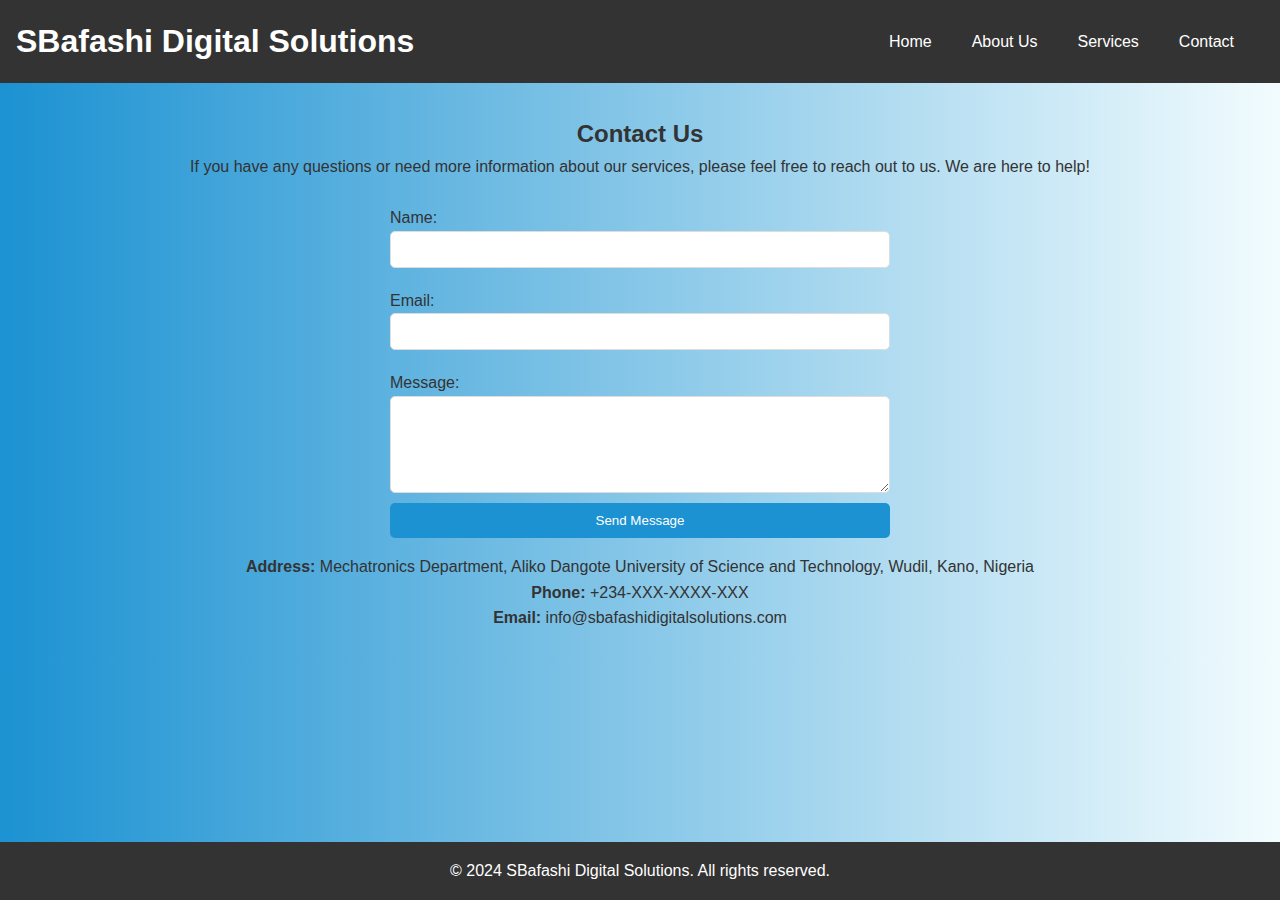
==== contact.html @ f29dd60d "Create contact.html" ====
<!DOCTYPE html>
<html lang="en">
<head>
    <meta charset="UTF-8">
    <meta http-equiv="X-UA-Compatible" content="IE=edge">
    <meta name="viewport" content="width=device-width, initial-scale=1.0">
    <title>Contact Us - SBafashi Digital Solutions</title>
    <link rel="stylesheet" href="styles.css">
    <script src="scripts.js" defer></script>
</head>
<body>
    <!-- Header Section -->
    <header>
        <div class="container">
            <h1>SBafashi Digital Solutions</h1>
            <nav>
                <ul>
                    <li><a href="index.html">Home</a></li>
                    <li><a href="about.html">About Us</a></li>
                    <li><a href="services.html">Services</a></li>
                    <li><a href="contact.html">Contact</a></li>
                </ul>
            </nav>
        </div>
    </header>

    <!-- Contact Content -->
    <section id="contact">
        <h2>Contact Us</h2>
        <p>If you have any questions or need more information about our services, please feel free to reach out to us. We are here to help!</p>

        <!-- Contact Form -->
        <form action="#" method="post">
            <label for="name">Name:</label>
            <input type="text" id="name" name="name" required>
            
            <label for="email">Email:</label>
            <input type="email" id="email" name="email" required>
            
            <label for="message">Message:</label>
            <textarea id="message" name="message" rows="5" required></textarea>
            
            <button type="submit">Send Message</button>
        </form>

        <!-- Contact Information -->
        <div class="contact-info">
            <p><strong>Address:</strong> Mechatronics Department, Aliko Dangote University of Science and Technology, Wudil, Kano, Nigeria</p>
            <p><strong>Phone:</strong> +234-XXX-XXXX-XXX</p>
            <p><strong>Email:</strong> info@sbafashidigitalsolutions.com</p>
        </div>
    </section>

    <!-- Footer Section -->
    <footer>
        <p>&copy; 2024 SBafashi Digital Solutions. All rights reserved.</p>
    </footer>
</body>
</html>
---- styles.css ----
/* General Styles */
* {
    margin: 0;
    padding: 0;
    box-sizing: border-box;
    font-family: 'Open Sans', sans-serif;
}

body {
    background: linear-gradient(to right, #1c92d2, #f2fcfe);
    color: #333;
    line-height: 1.6;
    margin: 0;
    padding: 0;
}

/* Header Styles */
header {
    background: #333;
    color: #fff;
    padding: 1rem;
    position: sticky;
    top: 0;
    z-index: 1000;
}

header .container {
    display: flex;
    justify-content: space-between;
    align-items: center;
}

nav ul {
    display: flex;
    list-style: none;
}

nav ul li {
    margin-right: 20px;
}

nav ul li a {
    color: #fff;
    text-decoration: none;
    padding: 5px 10px;
    transition: background 0.3s ease;
}

nav ul li a:hover {
    background: #1c92d2;
    border-radius: 5px;
}

/* Hero Section */
#hero {
    background: url('hero-background.jpg') no-repeat center center/cover;
    height: 400px;
    display: flex;
    align-items: center;
    justify-content: center;
    text-align: center;
    color: #fff;
    position: relative;
    animation: backgroundAnimation 20s infinite;
}

#hero .hero-content {
    max-width: 600px;
    padding: 2rem;
    background-color: rgba(0, 0, 0, 0.5);
    border-radius: 10px;
}

#hero h2 {
    font-size: 2.5rem;
    margin-bottom: 1rem;
}

#hero p {
    font-size: 1.2rem;
    margin-bottom: 1rem;
}

.btn {
    background: #1c92d2;
    color: #fff;
    padding: 10px 20px;
    border: none;
    border-radius: 5px;
    text-decoration: none;
    transition: background 0.3s ease;
}

.btn:hover {
    background: #10537c;
}

/* Services Section */
#services {
    padding: 2rem;
    background-color: #f8f8f8;
    text-align: center;
}

#services h2 {
    margin-bottom: 2rem;
}

.service-cards {
    display: grid;
    grid-template-columns: repeat(auto-fit, minmax(250px, 1fr));
    gap: 20px;
}

.card {
    background-color: #fff;
    border: 1px solid #ddd;
    padding: 1.5rem;
    border-radius: 8px;
    box-shadow: 0 4px 8px rgba(0, 0, 0, 0.1);
    transition: transform 0.3s ease;
}

.card:hover {
    transform: translateY(-10px);
}

/* About Section */
#about {
    padding: 2rem;
    max-width: 800px;
    margin: 0 auto;
}

/* Contact Section */
#contact {
    padding: 2rem;
    text-align: center;
}

#contact form {
    display: flex;
    flex-direction: column;
    max-width: 500px;
    margin: 1rem auto;
}

#contact label {
    text-align: left;
    margin-top: 10px;
}

#contact input, 
#contact textarea {
    padding: 10px;
    margin-bottom: 10px;
    border-radius: 5px;
    border: 1px solid #ddd;
    width: 100%;
}

#contact button {
    background: #1c92d2;
    color: #fff;
    padding: 10px;
    border: none;
    border-radius: 5px;
    cursor: pointer;
    transition: background 0.3s ease;
}

#contact button:hover {
    background: #10537c;
}

/* Footer Styles */
footer {
    background: #333;
    color: #fff;
    text-align: center;
    padding: 1rem;
    position: fixed;
    width: 100%;
    bottom: 0;
}

/* Animations */
@keyframes backgroundAnimation {
    0% { background-position: 0% 50%; }
    50% { background-position: 100% 50%; }
    100% { background-position: 0% 50%; }
}
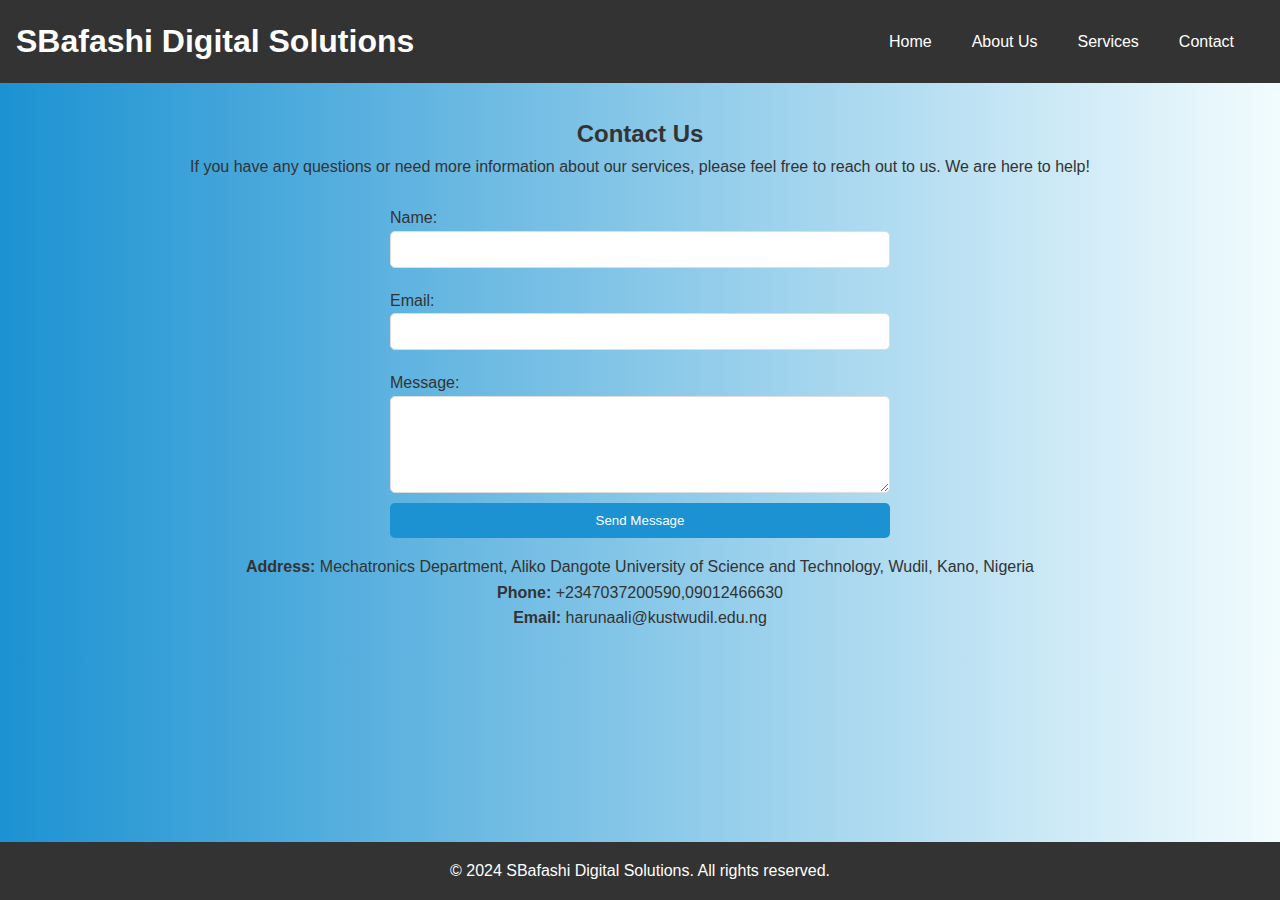
==== commit a6010545: "Update contact.html" ====
--- a/contact.html
+++ b/contact.html
@@ -46,8 +46,8 @@
         <!-- Contact Information -->
         <div class="contact-info">
             <p><strong>Address:</strong> Mechatronics Department, Aliko Dangote University of Science and Technology, Wudil, Kano, Nigeria</p>
-            <p><strong>Phone:</strong> +234-XXX-XXXX-XXX</p>
-            <p><strong>Email:</strong> info@sbafashidigitalsolutions.com</p>
+            <p><strong>Phone:</strong> +2347037200590,09012466630</p>
+            <p><strong>Email:</strong> harunaali@kustwudil.edu.ng</p>
         </div>
     </section>
 
